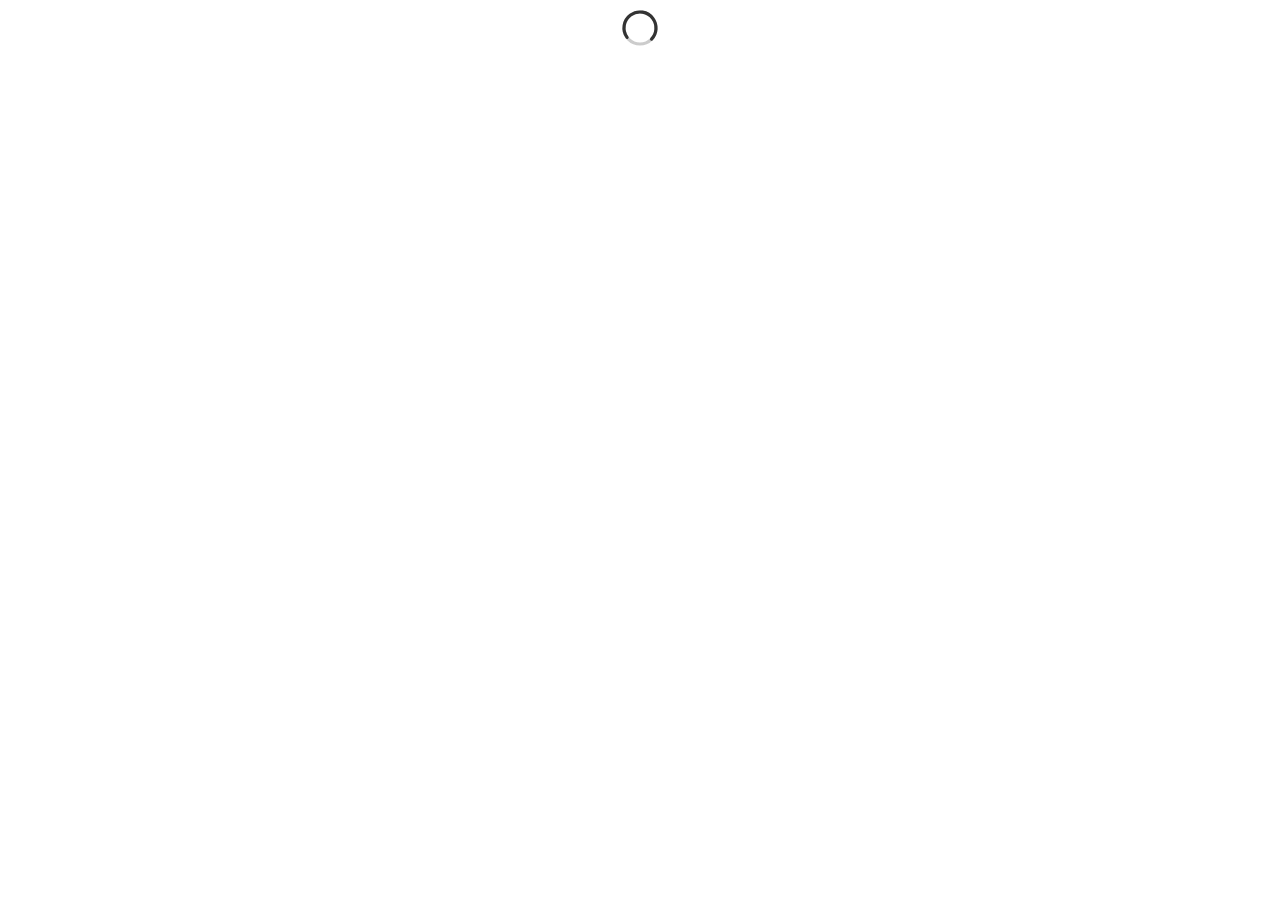
==== app/src/webMain/resources/index.html @ 38c7decd "chore: initial commit" ====
<!DOCTYPE html>
<html lang="zh-CN">
<head>
    <meta charset="UTF-8">
    <meta name="darkreader-lock">
    <meta name="viewport" content="width=device-width, initial-scale=1.0">
    <title>Earzu's Chat Drama Client</title>
    <link type="text/css" rel="stylesheet" href="styles.css">
</head>
<body style="text-align: center; align-content: center">
    <svg xmlns="http://www.w3.org/2000/svg" width="40" height="40" viewBox="0 0 50 50" role="presentation">
        <circle cx="25" cy="25" r="20" stroke="#ccc" stroke-width="4" fill="none"/>
        <circle cx="25" cy="25" r="20" stroke="#333" stroke-width="4" fill="none" stroke-linecap="round"
                stroke-dasharray="90 125">
            <animateTransform attributeName="transform" type="rotate" from="0 25 25" to="360 25 25" dur="1s" repeatCount="indefinite"/>
        </circle>
    </svg>
    <script type="application/javascript" src="app.js"></script>
</body>
</html>
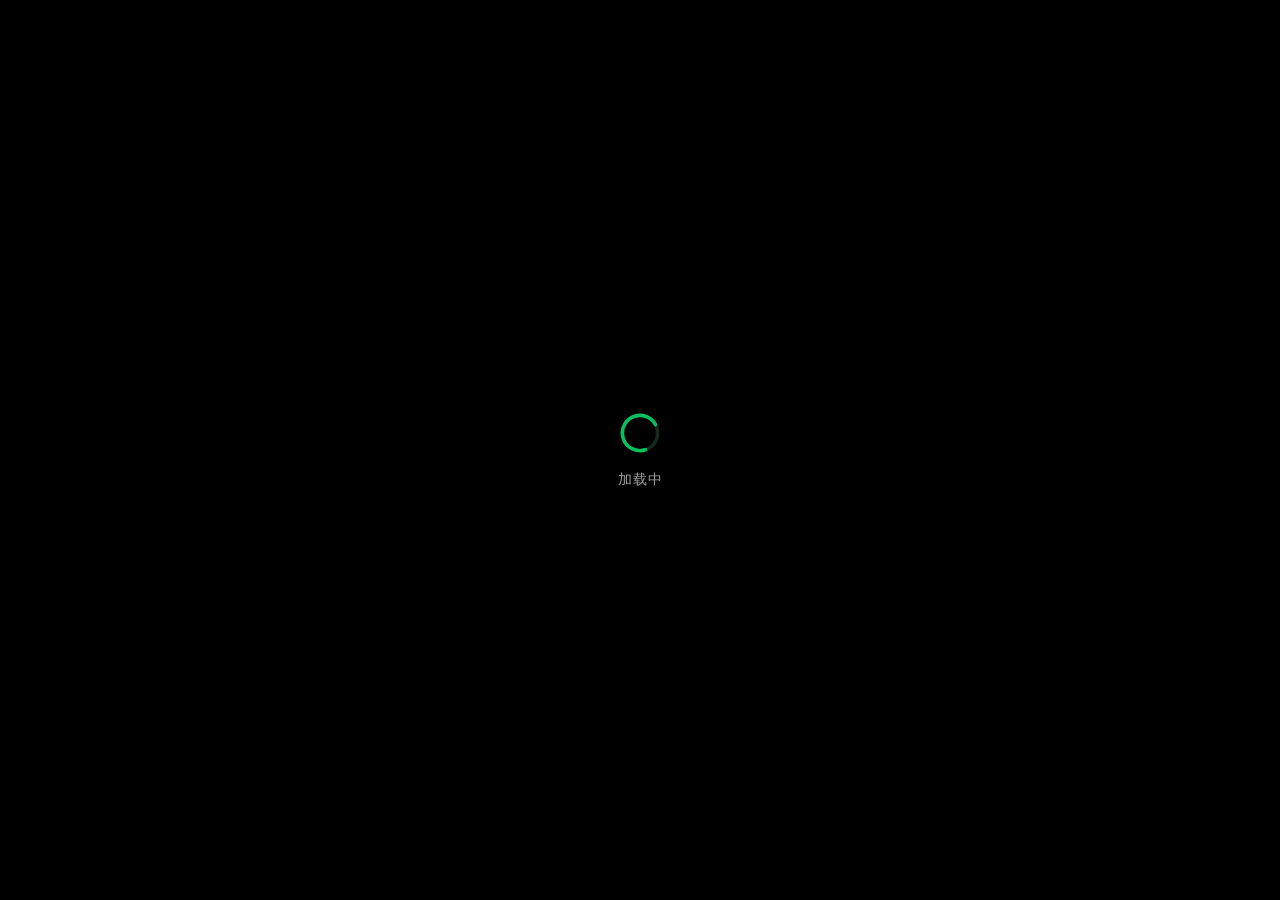
==== commit f1f77516: "chore: font support" ====
--- a/app/src/webMain/resources/index.html
+++ b/app/src/webMain/resources/index.html
@@ -7,14 +7,14 @@
     <title>Earzu's Chat Drama Client</title>
     <link type="text/css" rel="stylesheet" href="styles.css">
 </head>
-<body style="text-align: center; align-content: center">
-    <svg xmlns="http://www.w3.org/2000/svg" width="40" height="40" viewBox="0 0 50 50" role="presentation">
-        <circle cx="25" cy="25" r="20" stroke="#ccc" stroke-width="4" fill="none"/>
-        <circle cx="25" cy="25" r="20" stroke="#333" stroke-width="4" fill="none" stroke-linecap="round"
-                stroke-dasharray="90 125">
-            <animateTransform attributeName="transform" type="rotate" from="0 25 25" to="360 25 25" dur="1s" repeatCount="indefinite"/>
-        </circle>
-    </svg>
-    <script type="application/javascript" src="app.js"></script>
+<body style="display: flex; flex-direction: column; align-items: center; justify-content: center; min-height: 100vh; margin: 0; background-color: #000000;">
+<svg xmlns="http://www.w3.org/2000/svg" width="44" height="44" viewBox="0 0 50 50" role="presentation">
+    <circle cx="25" cy="25" r="20" stroke="#142a1e" stroke-width="4" fill="none"/>
+    <circle cx="25" cy="25" r="20" stroke="#07C160" stroke-width="4" fill="none" stroke-linecap="round" stroke-dasharray="90 125">
+        <animateTransform attributeName="transform" type="rotate" from="0 25 25" to="360 25 25" dur="1s" repeatCount="indefinite"/>
+    </circle>
+</svg>
+<div style="margin-top: 16px; font-size: 14px; color: #a0a0a0; letter-spacing: 1px;">加载中</div>
+<script type="application/javascript" src="app.js"></script>
 </body>
 </html>
--- a/app/src/webMain/resources/styles.css
+++ b/app/src/webMain/resources/styles.css
@@ -0,0 +1,8 @@
+﻿html, body {
+    width: 100%;
+    height: 100%;
+    margin: 0;
+    padding: 0;
+    overflow: hidden;
+    font-family: 'EarzuNotoSansSC', sans-serif;
+}
